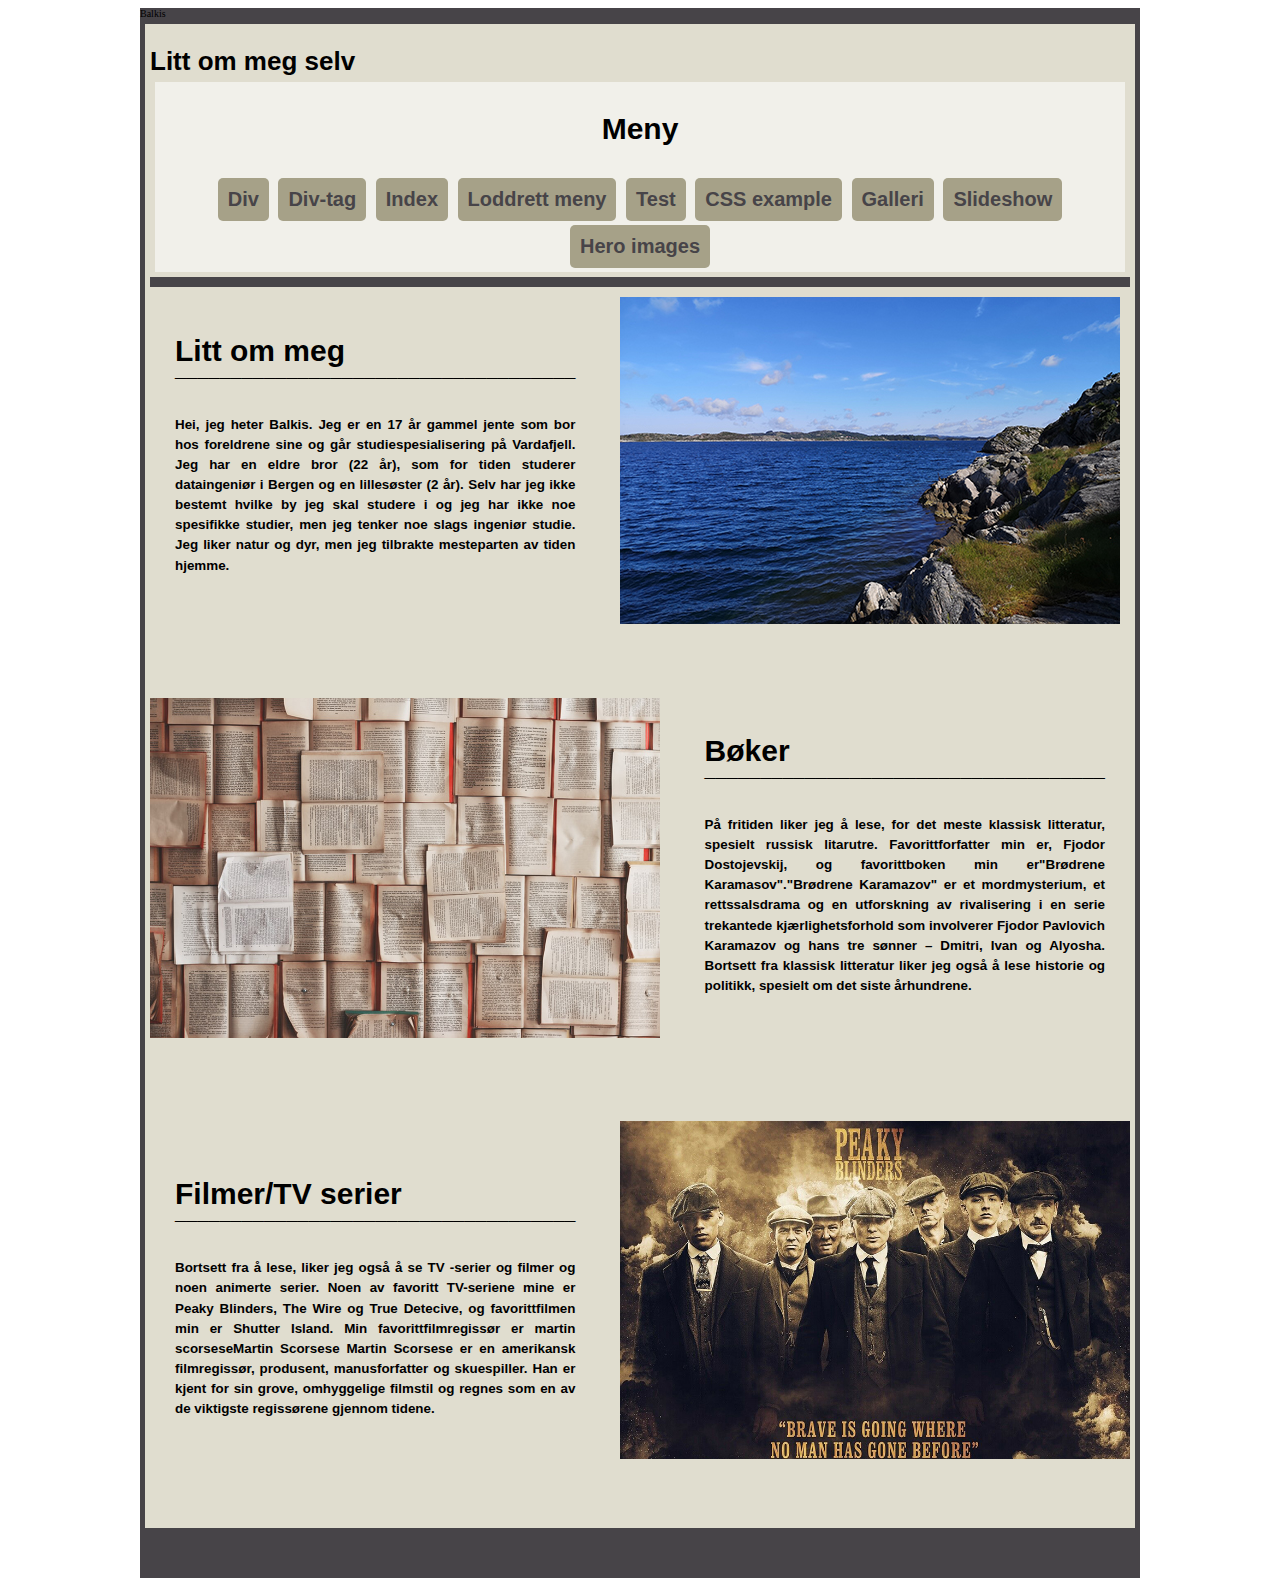
==== index.html @ 08ec0d1c "Add files via upload" ====
<!DOCTYPE html>
<html lang="nor">
<head>
    <meta charset="UTF-8">
    <link rel="stylesheet" href="/css/stylesheetintro.css">
    <title>Tore is on vacation</title>
    <meta name="viewport" content="width=device-width, initial-scale=1.0">
</head>
<body>
<div class="container">
    <div class="topptekst"> <h1>Litt om meg selv</</div>
    <div class="meny"><h2>Meny</h2>
        <ul>
            <li><a href="/IT projects/Div_Eksempel/index.html">Div</a></li>
           <li><a href="/IT projects/Div_Eksempel/index.html">Div-tag</a></li>
           <li><a href="/IT projects/Flex nettsted/HTML/Index.html">Index</a></li>
           <li><a href="/IT projects/Flex nettsted/HTML/loddrettmeny.html">Loddrett meny</a></li>
           <li><a href="/IT projects/Flex nettsted/HTML/Test.html">Test</a></li>
           <li><a href="/IT projects/HTML_Example/CSS_class_31August.html">CSS example</a></li>
           <li><a href="/IT projects/Image-Gallery/HTML/Image_gallery.html">Galleri</a></li>
           <li><a href="/IT projects/Image-Gallery/HTML/Slideshow.html">Slideshow</a></li>
           <li><a href="/IT projects/Test-nettsider/HTML/Hero_images.html">Hero images</a></li>
            
        </ul>
    </div>
    <div class="box"><br></div>
    <div class="content">

        <div class="content1">
            <h2>Litt om meg</h2>
            <div class="line">____________________________________</div>
            <h6>Hei, jeg heter Balkis. Jeg er en 17 år gammel jente som bor hos foreldrene sine og  går studiespesialisering på Vardafjell. Jeg har en eldre bror (22 år), som for tiden studerer dataingeniør i Bergen og en lillesøster (2 år). Selv har jeg ikke bestemt hvilke by jeg skal studere i og jeg har ikke noe spesifikke studier, men jeg tenker noe slags ingeniør studie. Jeg liker natur og dyr, men jeg tilbrakte mesteparten av tiden hjemme.  
            </h6> 

            <div class="linje1"><br></div>
        </div>

         <div class="content2">
        <img src="media/efses.jpg" alt ="Ute"></a>
         </div>


        <div class="content3">
            <h2>Bøker</h2>
            <div class="line">____________________________________</div>
            <h6>
                På fritiden liker jeg å lese, for det meste klassisk litteratur, spesielt russisk litarutre. Favorittforfatter min er, Fjodor Dostojevskij, og favorittboken min er"Brødrene Karamasov"."Brødrene Karamazov" er et mordmysterium, et rettssalsdrama og en utforskning av rivalisering i en serie trekantede kjærlighetsforhold som involverer Fjodor Pavlovich Karamazov og hans tre sønner – Dmitri, Ivan og Alyosha. Bortsett fra klassisk litteratur liker jeg også å lese historie og politikk, spesielt om det siste århundrene.
            </h6> 
            <div class="linje1"><br></div>
        </div>

        <div class="content4">
            <img src="media/reading1000.jpg" alt ="Bøker" style="width:100%"></a> </div>

            
        <div class="content5">
            <h2>Filmer/TV serier</h2>
            <div class="line">____________________________________</div>
            <h6>
                Bortsett fra å lese, liker jeg også å se TV -serier og filmer og noen animerte serier. Noen av favoritt TV-seriene mine er Peaky Blinders, The Wire og True Detecive, og favorittfilmen min er Shutter Island. Min favorittfilmregissør er martin scorseseMartin Scorsese
                Martin Scorsese er en amerikansk filmregissør, produsent, manusforfatter og skuespiller. Han er kjent for sin grove, omhyggelige filmstil og regnes som en av de viktigste regissørene gjennom tidene.
            </h6> 
            <div class="linje1"><br></div>
        </div>

        <div class="content6">
            <img src="media/pk.jpg" alt ="Bøker" style="width:100%"></a> </div>
        </div>
        
</div>
<div class="bunntekst">Balkis</div>



</body>
</html>
---- css/stylesheetintro.css ----
.container {
    width: 1000px;
    background-color: #474448;
    margin: auto;
    display: flex;
    flex-direction: column;
    flex-wrap: wrap;
    font-size: 10px;
}

.topptekst {
    flex-basis: 100%;
    height: 550px;
    background-color: #e0ddcf;
    padding: 5px;
    margin: 5px;
    order: 1;
    margin-bottom: 50px;
    font-size: small;
}
.linje {
    background-color:#474448;
    margin-top: 50px;
}
.meny {
    flex-basis: 170px;
    height: 180px;
    background-color: #f1f0ea;
    padding: 5px;
    margin: 5px;
    order: 2;
    text-align: center;
    margin-bottom: 5px;
    font-size: 20px;
}
.box {
    background-color: #474448;
    height: 10px;
    margin-bottom: 10px;
    margin-top: 1px;
}

ul {
    list-style-type: none;
    margin: 5px;
    padding: 5px;
}
ul li {
    display:inline-flex;
}

ul a {
    padding: 10px;
    border-radius: 5px;
    margin: 2px;
    color: #474448;
    font-weight: bold;
    text-decoration: none;
    background-color: #53491c79;
}

ul a:hover {
    background-color: #53491c9a;
}

.content {
    flex-basis: 100%;
    display: flex;
    justify-content: space-between;
    text-align: justify;
    order: 3;
    margin: auto;
    margin-bottom: 5px;
    flex-direction: wrap;
    flex-wrap: wrap;
    line-height: 1.5;
}
.content1 {
    flex-basis: 40%;
    margin-right: 5px;
    order: 1;
    padding: 25px;
    padding-bottom: 100px;
    font-size: 20px;
    margin-top: -2%;
    
}

.content2 {
    flex-basis: 52%;
    margin: 0;
    order: 2;

}

.content3 {
    flex-basis: 40%;
    margin: 0;
    order: 4;
    font-size: 20px;
    padding: 25px;
    margin-top: -6%;
}

.content4 {
    flex-basis: 52%;
    margin: 2;
    order: 3;
    margin-top: -4%;
}

.content5 {
    flex-basis: 40%;
    margin: 2;
    order: 5;
    font-size: 20px;
    padding: 25px;
    margin-top: 4%;
}
.content6 {
    flex-basis: 52%;
    margin: 2;
    order: 6;
    margin-top: 4%;
}

h1 {
    font-family: Arial, Helvetica, sans-serif;
}


.line {
    margin-top: -11%;
}

.bunnteskst {
    background-color: #474448;
    width: 20px;
}
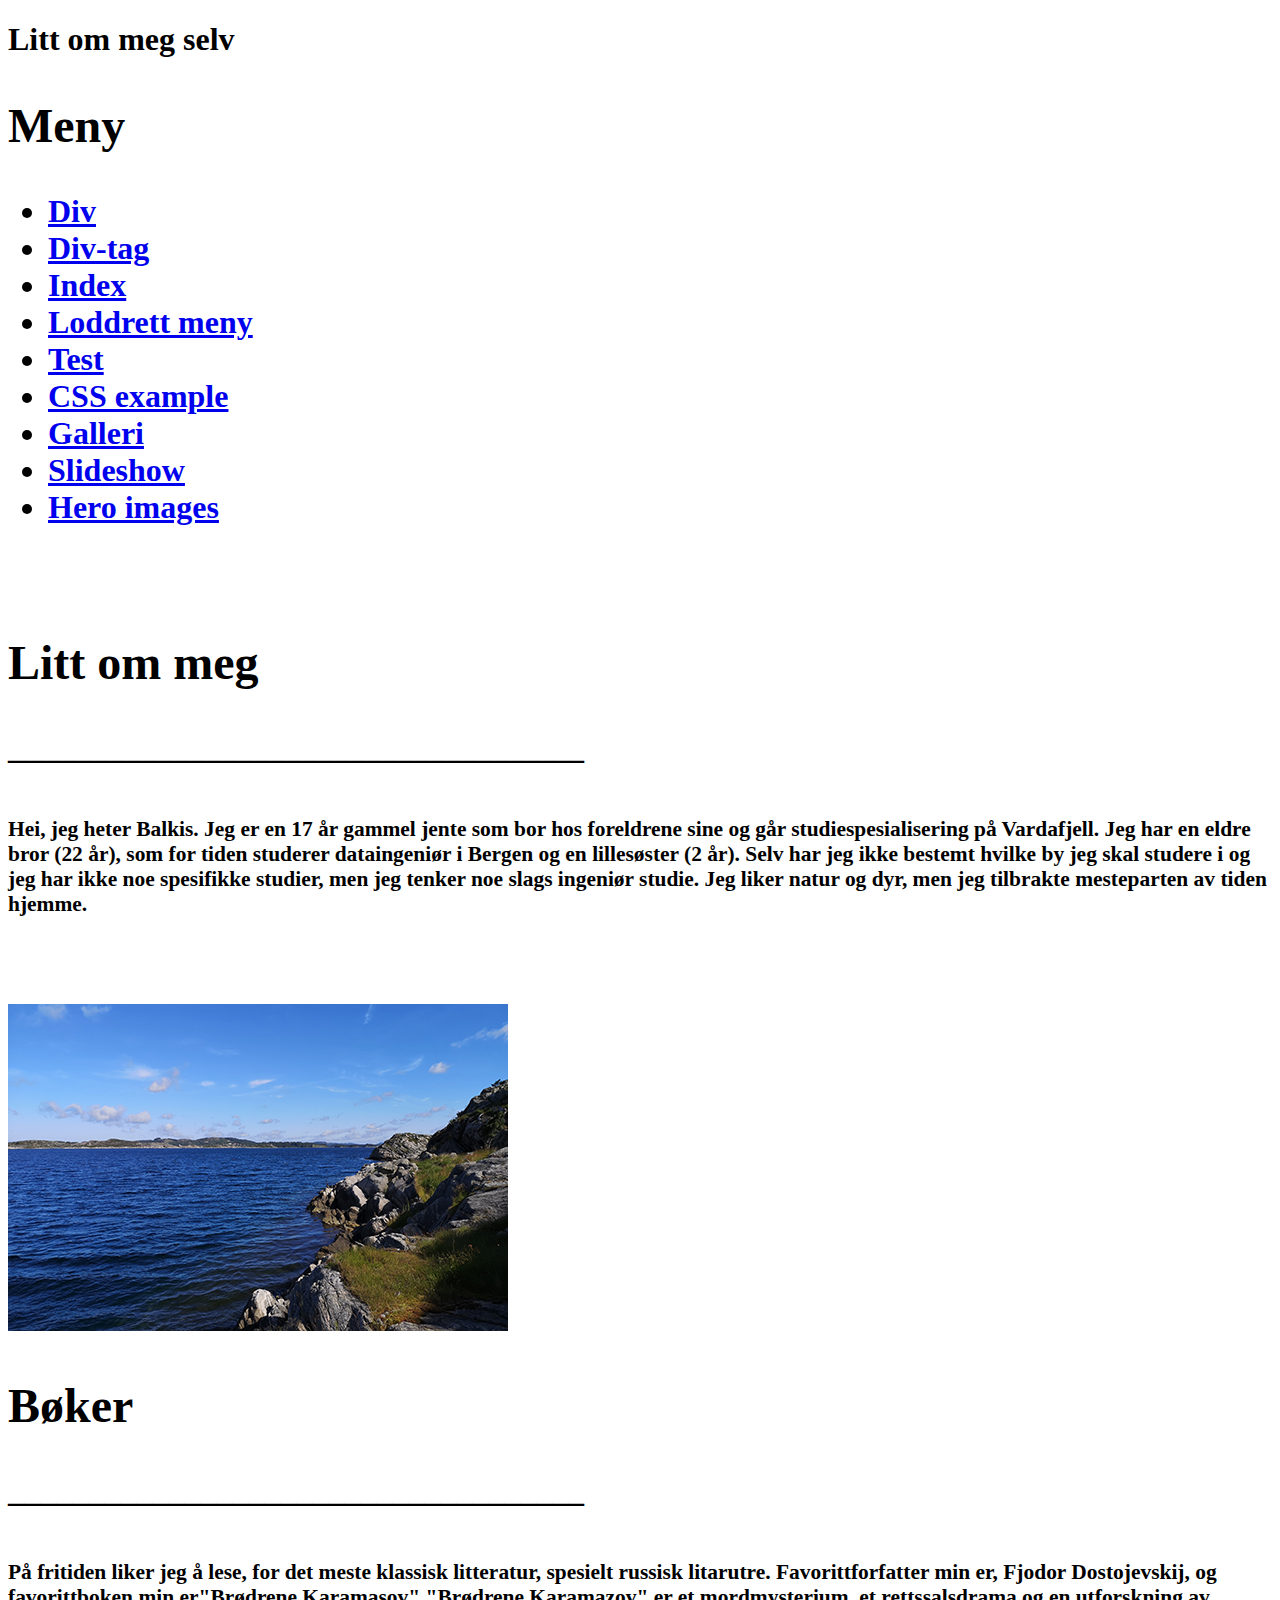
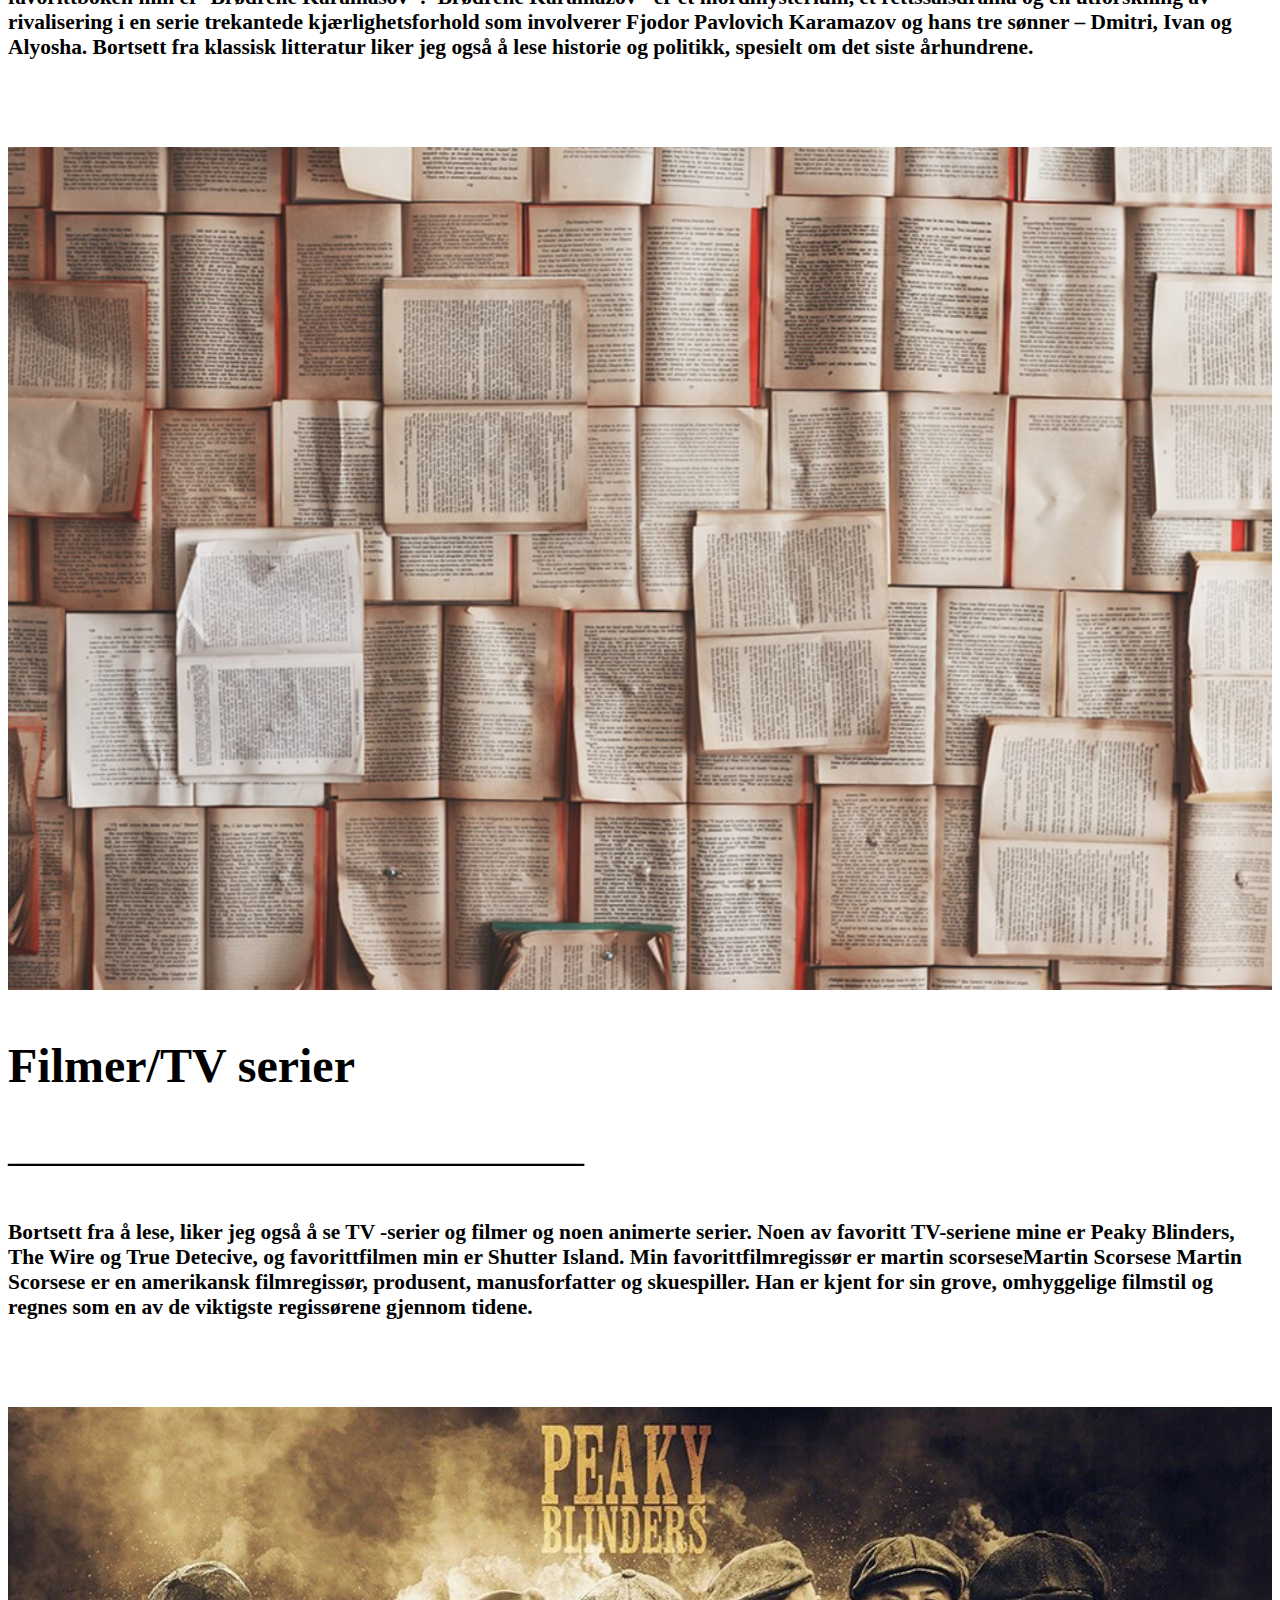
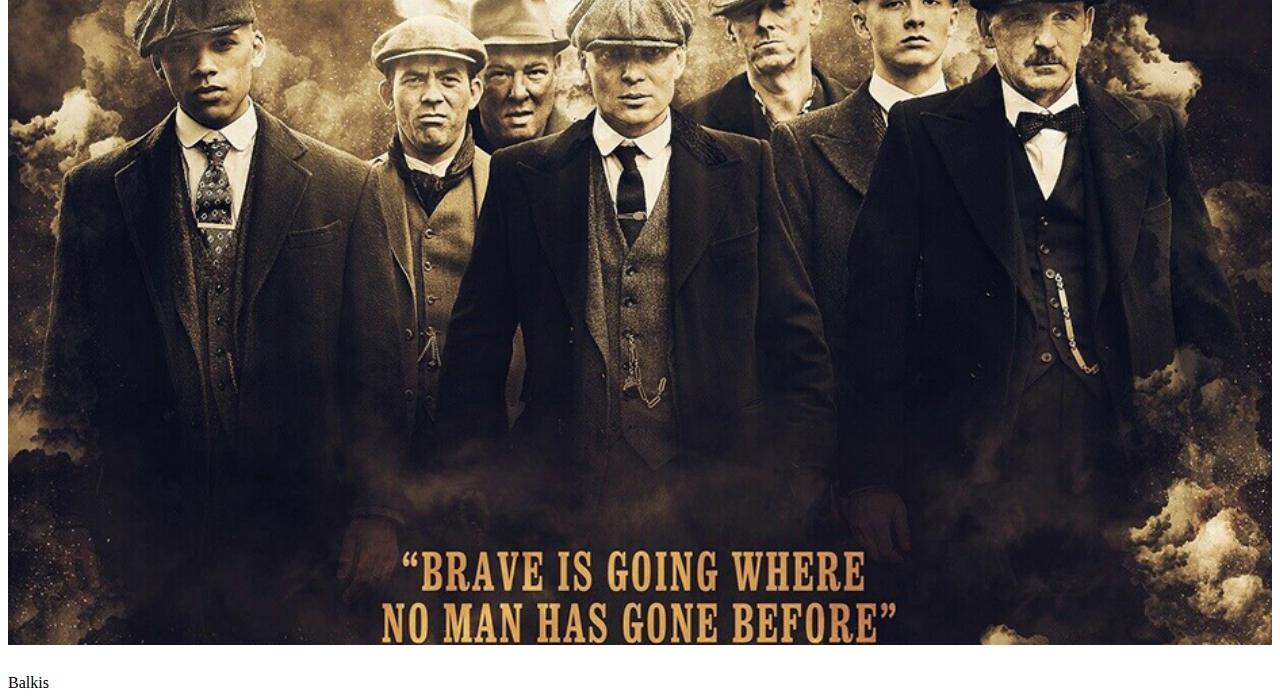
==== commit 8bd5230c: "Add files via upload" ====
--- a/index.html
+++ b/index.html
@@ -2,7 +2,7 @@
 <html lang="nor">
 <head>
     <meta charset="UTF-8">
-    <link rel="stylesheet" href="/css/stylesheetintro.css">
+    <link rel="stylesheet" href="../IT projects/css/stylesheetintro.css">
     <title>Tore is on vacation</title>
     <meta name="viewport" content="width=device-width, initial-scale=1.0">
 </head>
@@ -11,15 +11,15 @@
     <div class="topptekst"> <h1>Litt om meg selv</</div>
     <div class="meny"><h2>Meny</h2>
         <ul>
-            <li><a href="/IT projects/Div_Eksempel/index.html">Div</a></li>
-           <li><a href="/IT projects/Div_Eksempel/index.html">Div-tag</a></li>
-           <li><a href="/IT projects/Flex nettsted/HTML/Index.html">Index</a></li>
-           <li><a href="/IT projects/Flex nettsted/HTML/loddrettmeny.html">Loddrett meny</a></li>
-           <li><a href="/IT projects/Flex nettsted/HTML/Test.html">Test</a></li>
-           <li><a href="/IT projects/HTML_Example/CSS_class_31August.html">CSS example</a></li>
-           <li><a href="/IT projects/Image-Gallery/HTML/Image_gallery.html">Galleri</a></li>
-           <li><a href="/IT projects/Image-Gallery/HTML/Slideshow.html">Slideshow</a></li>
-           <li><a href="/IT projects/Test-nettsider/HTML/Hero_images.html">Hero images</a></li>
+            <li><a href="../IT projects/Div_Eksempel/index.html">Div</a></li>
+           <li><a href="../IT projects/Div_Eksempel/index.html">Div-tag</a></li>
+           <li><a href="../IT projects/Flex nettsted/HTML/Index.html">Index</a></li>
+           <li><a href="../IT projects/Flex nettsted/HTML/loddrettmeny.html">Loddrett meny</a></li>
+           <li><a href="../IT projects/Flex nettsted/HTML/Test.html">Test</a></li>
+           <li><a href="../IT projects/HTML_Example/CSS_class_31August.html">CSS example</a></li>
+           <li><a href="../IT projects/Image-Gallery/HTML/Image_gallery.html">Galleri</a></li>
+           <li><a href="../IT projects/Image-Gallery/HTML/Slideshow.html">Slideshow</a></li>
+           <li><a href="../IT projects/Test-nettsider/HTML/Hero_images.html">Hero images</a></li>
             
         </ul>
     </div>
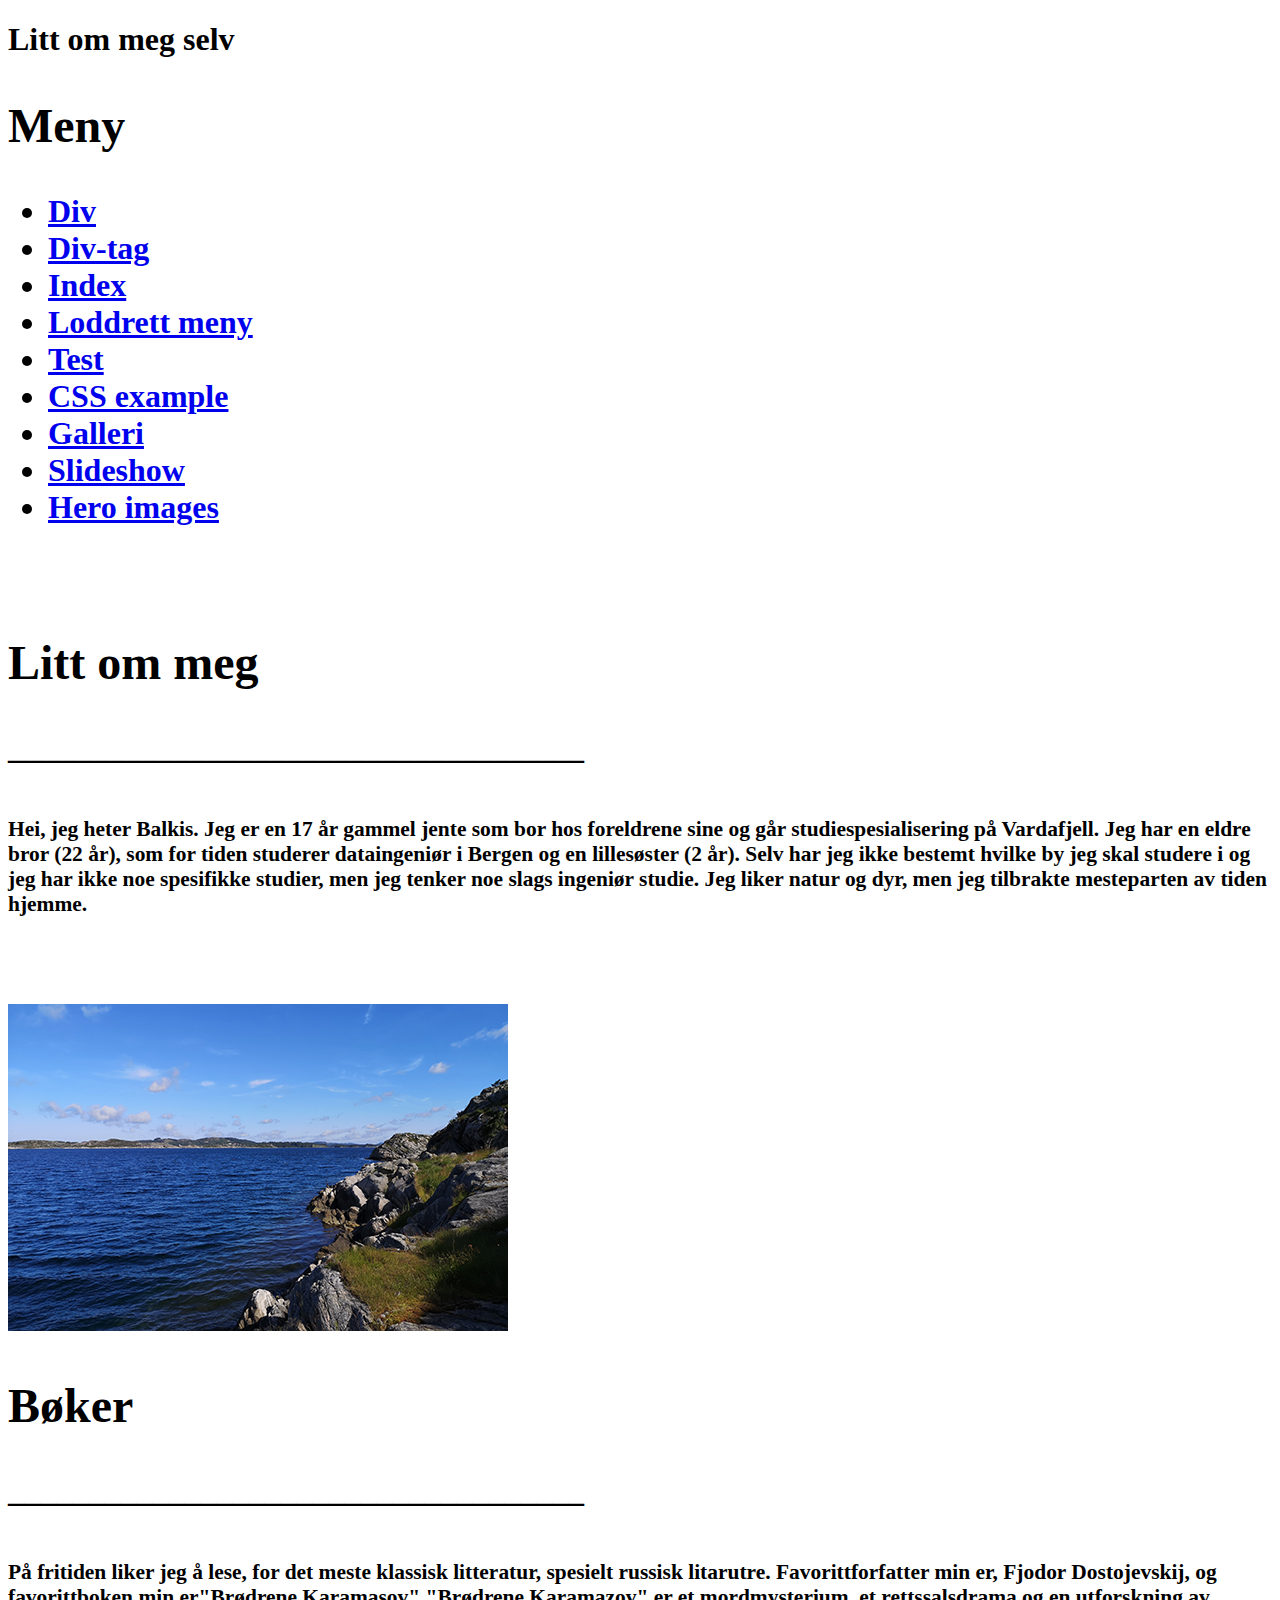
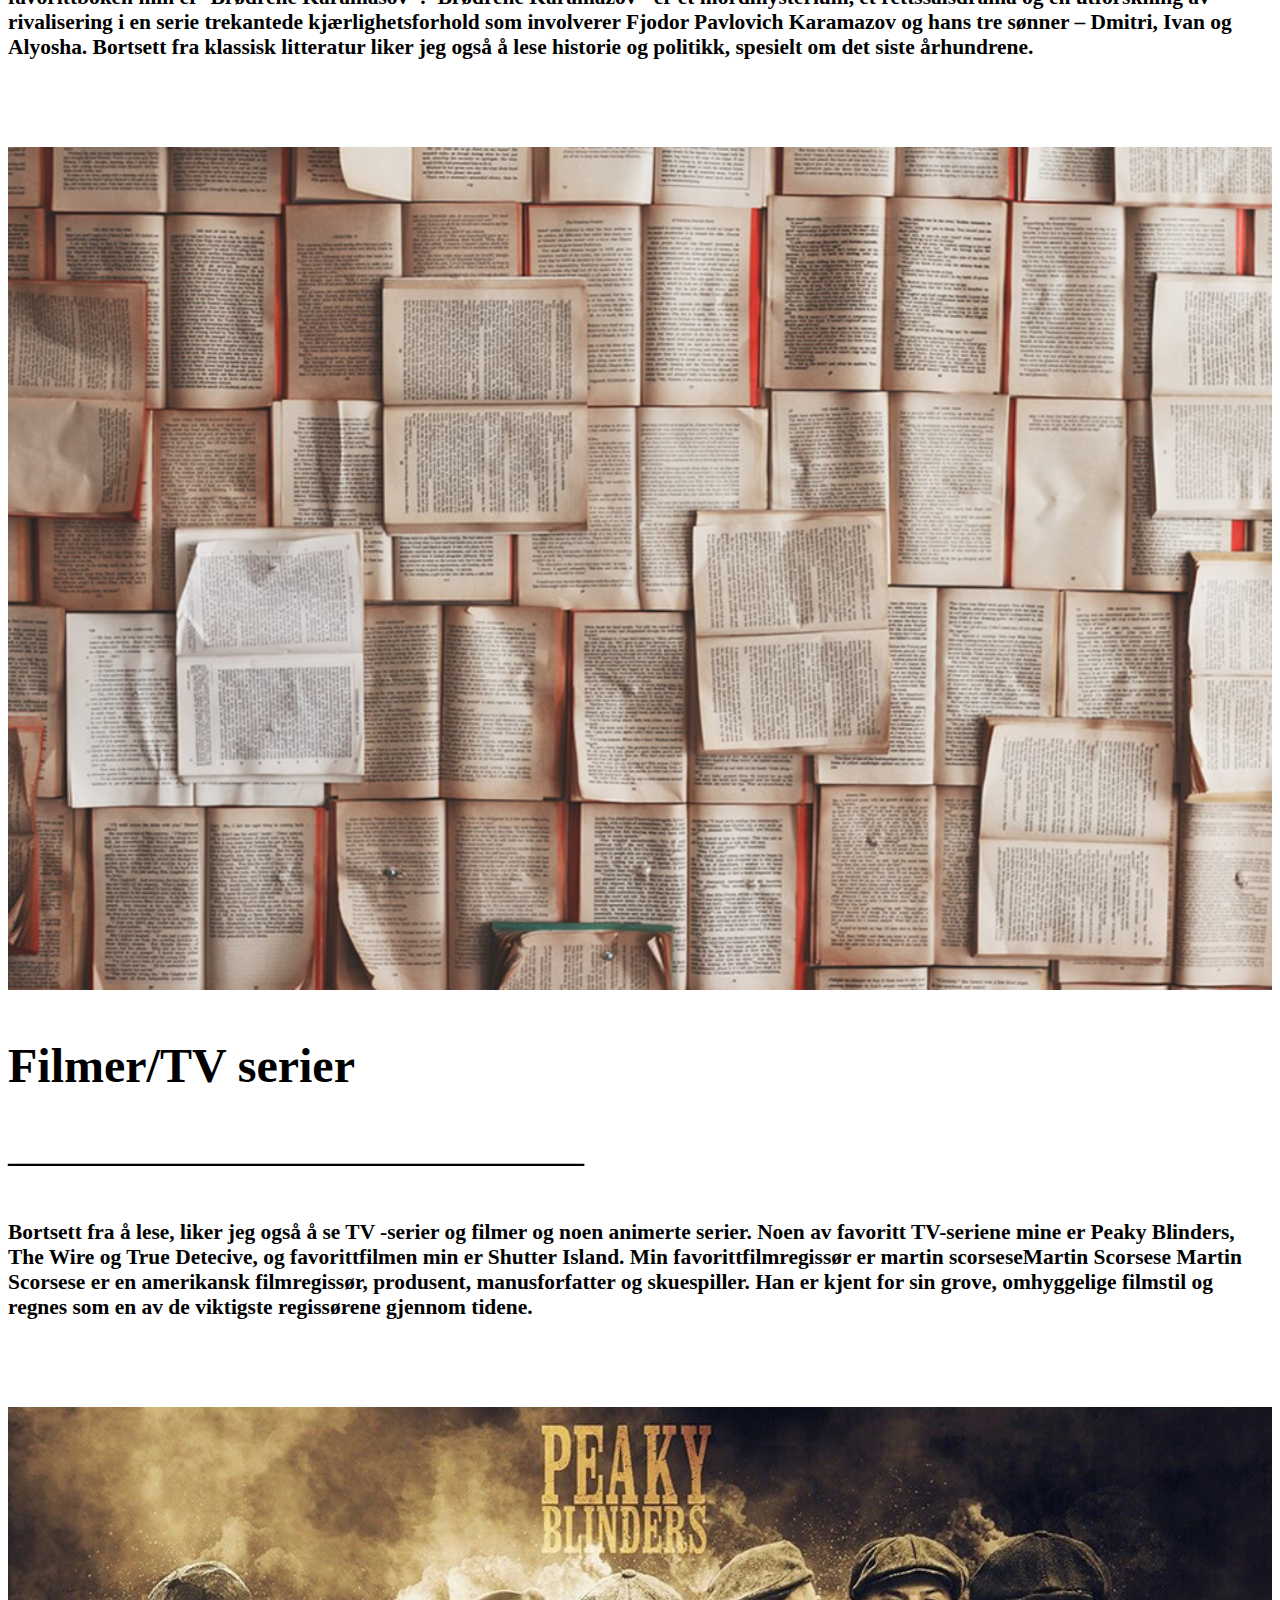
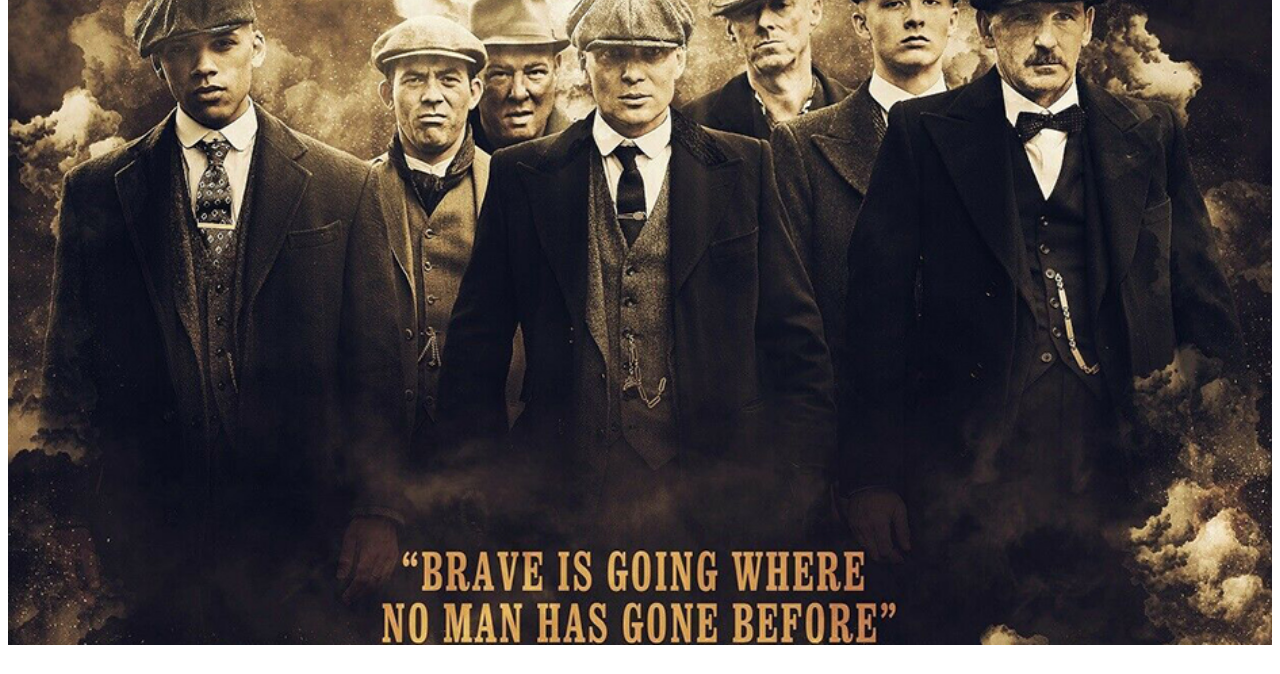
==== commit 25bc3559: "Update index.html" ====
--- a/index.html
+++ b/index.html
@@ -68,9 +68,9 @@
         </div>
         
 </div>
-<div class="bunntekst">Balkis</div>
+
 
 
 
 </body>
-</html>+</html>
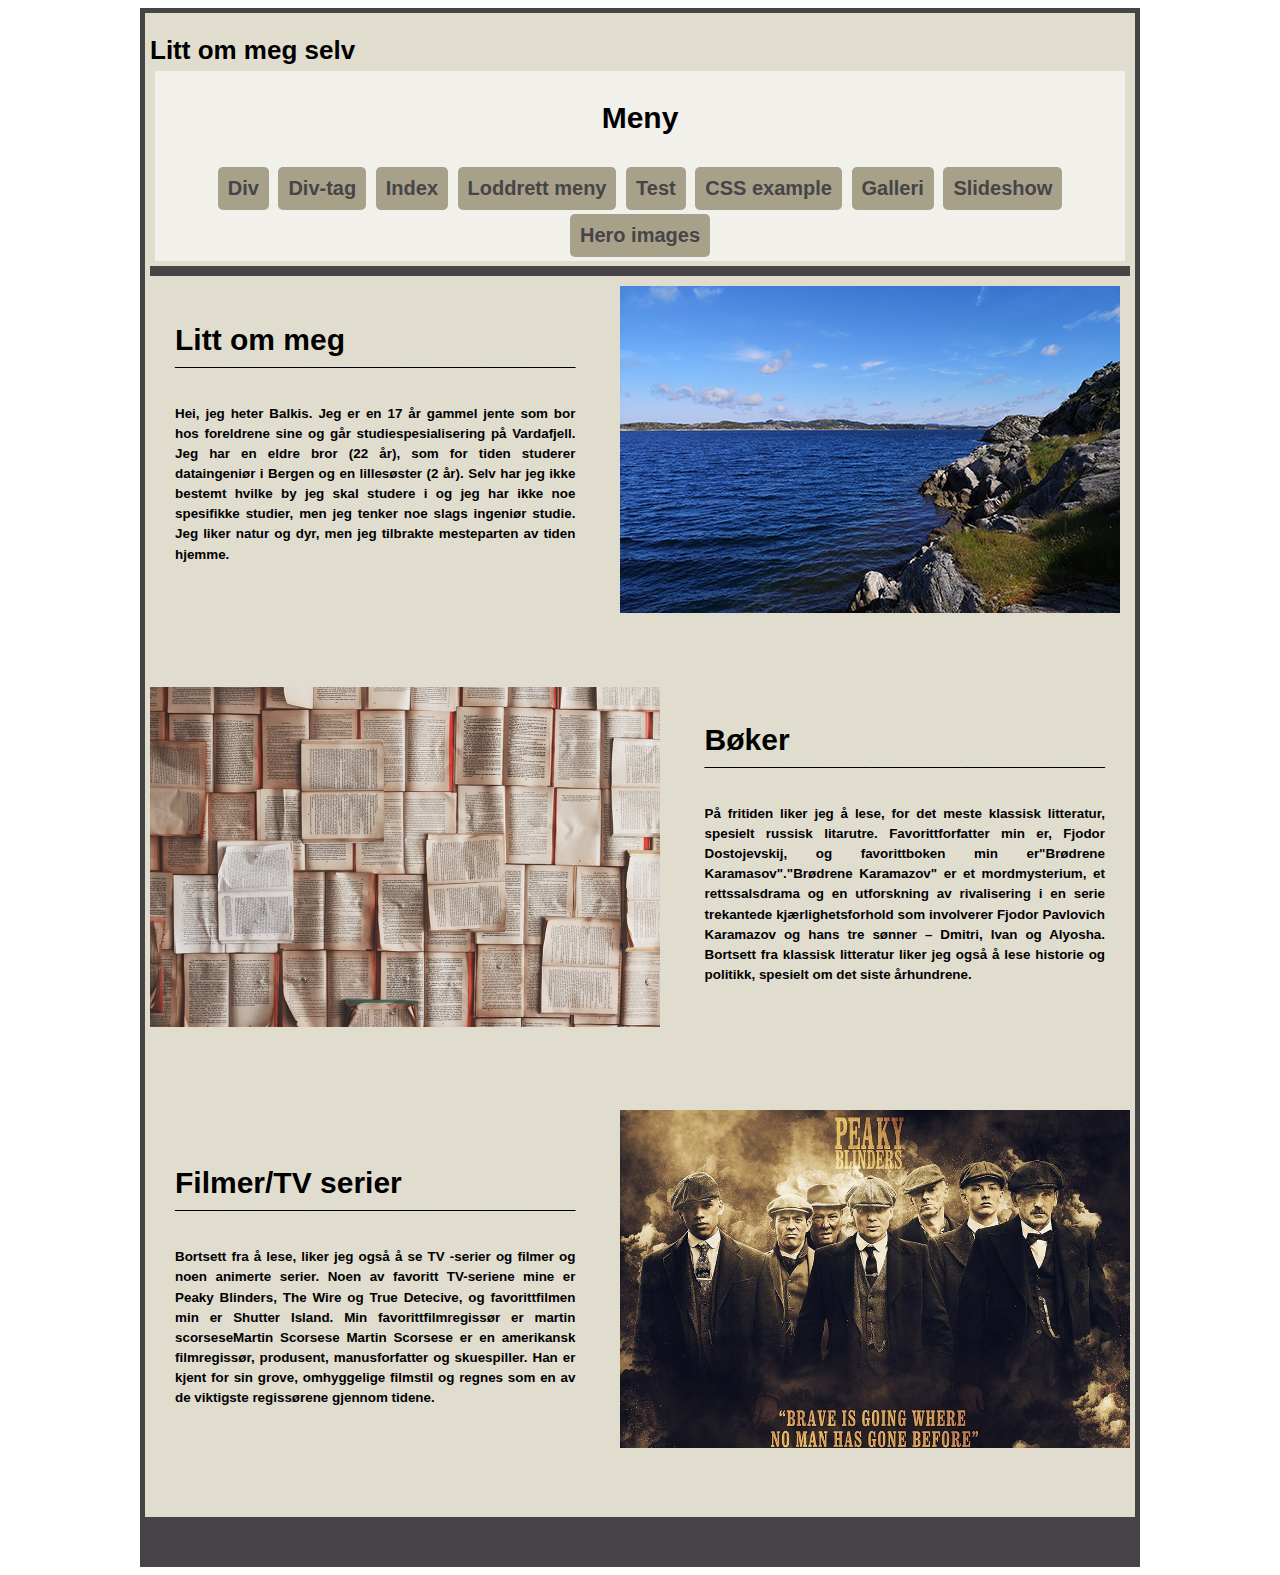
==== commit 10a5f66d: "Update index.html" ====
--- a/index.html
+++ b/index.html
@@ -2,7 +2,7 @@
 <html lang="nor">
 <head>
     <meta charset="UTF-8">
-    <link rel="stylesheet" href="../IT projects/css/stylesheetintro.css">
+    <link rel="stylesheet" href="/css/stylesheetintro.css">
     <title>Tore is on vacation</title>
     <meta name="viewport" content="width=device-width, initial-scale=1.0">
 </head>
--- a/css/stylesheetintro.css
+++ b/css/stylesheetintro.css
@@ -0,0 +1,139 @@
+.container {
+    width: 1000px;
+    background-color: #474448;
+    margin: auto;
+    display: flex;
+    flex-direction: column;
+    flex-wrap: wrap;
+    font-size: 10px;
+}
+
+.topptekst {
+    flex-basis: 100%;
+    height: 550px;
+    background-color: #e0ddcf;
+    padding: 5px;
+    margin: 5px;
+    order: 1;
+    margin-bottom: 50px;
+    font-size: small;
+}
+.linje {
+    background-color:#474448;
+    margin-top: 50px;
+}
+.meny {
+    flex-basis: 170px;
+    height: 180px;
+    background-color: #f1f0ea;
+    padding: 5px;
+    margin: 5px;
+    order: 2;
+    text-align: center;
+    margin-bottom: 5px;
+    font-size: 20px;
+}
+.box {
+    background-color: #474448;
+    height: 10px;
+    margin-bottom: 10px;
+    margin-top: 1px;
+}
+
+ul {
+    list-style-type: none;
+    margin: 5px;
+    padding: 5px;
+}
+ul li {
+    display:inline-flex;
+}
+
+ul a {
+    padding: 10px;
+    border-radius: 5px;
+    margin: 2px;
+    color: #474448;
+    font-weight: bold;
+    text-decoration: none;
+    background-color: #53491c79;
+}
+
+ul a:hover {
+    background-color: #53491c9a;
+}
+
+.content {
+    flex-basis: 100%;
+    display: flex;
+    justify-content: space-between;
+    text-align: justify;
+    order: 3;
+    margin: auto;
+    margin-bottom: 5px;
+    flex-direction: wrap;
+    flex-wrap: wrap;
+    line-height: 1.5;
+}
+.content1 {
+    flex-basis: 40%;
+    margin-right: 5px;
+    order: 1;
+    padding: 25px;
+    padding-bottom: 100px;
+    font-size: 20px;
+    margin-top: -2%;
+    
+}
+
+.content2 {
+    flex-basis: 52%;
+    margin: 0;
+    order: 2;
+
+}
+
+.content3 {
+    flex-basis: 40%;
+    margin: 0;
+    order: 4;
+    font-size: 20px;
+    padding: 25px;
+    margin-top: -6%;
+}
+
+.content4 {
+    flex-basis: 52%;
+    margin: 2;
+    order: 3;
+    margin-top: -4%;
+}
+
+.content5 {
+    flex-basis: 40%;
+    margin: 2;
+    order: 5;
+    font-size: 20px;
+    padding: 25px;
+    margin-top: 4%;
+}
+.content6 {
+    flex-basis: 52%;
+    margin: 2;
+    order: 6;
+    margin-top: 4%;
+}
+
+h1 {
+    font-family: Arial, Helvetica, sans-serif;
+}
+
+
+.line {
+    margin-top: -11%;
+}
+
+.bunnteskst {
+    background-color: #474448;
+    width: 20px;
+}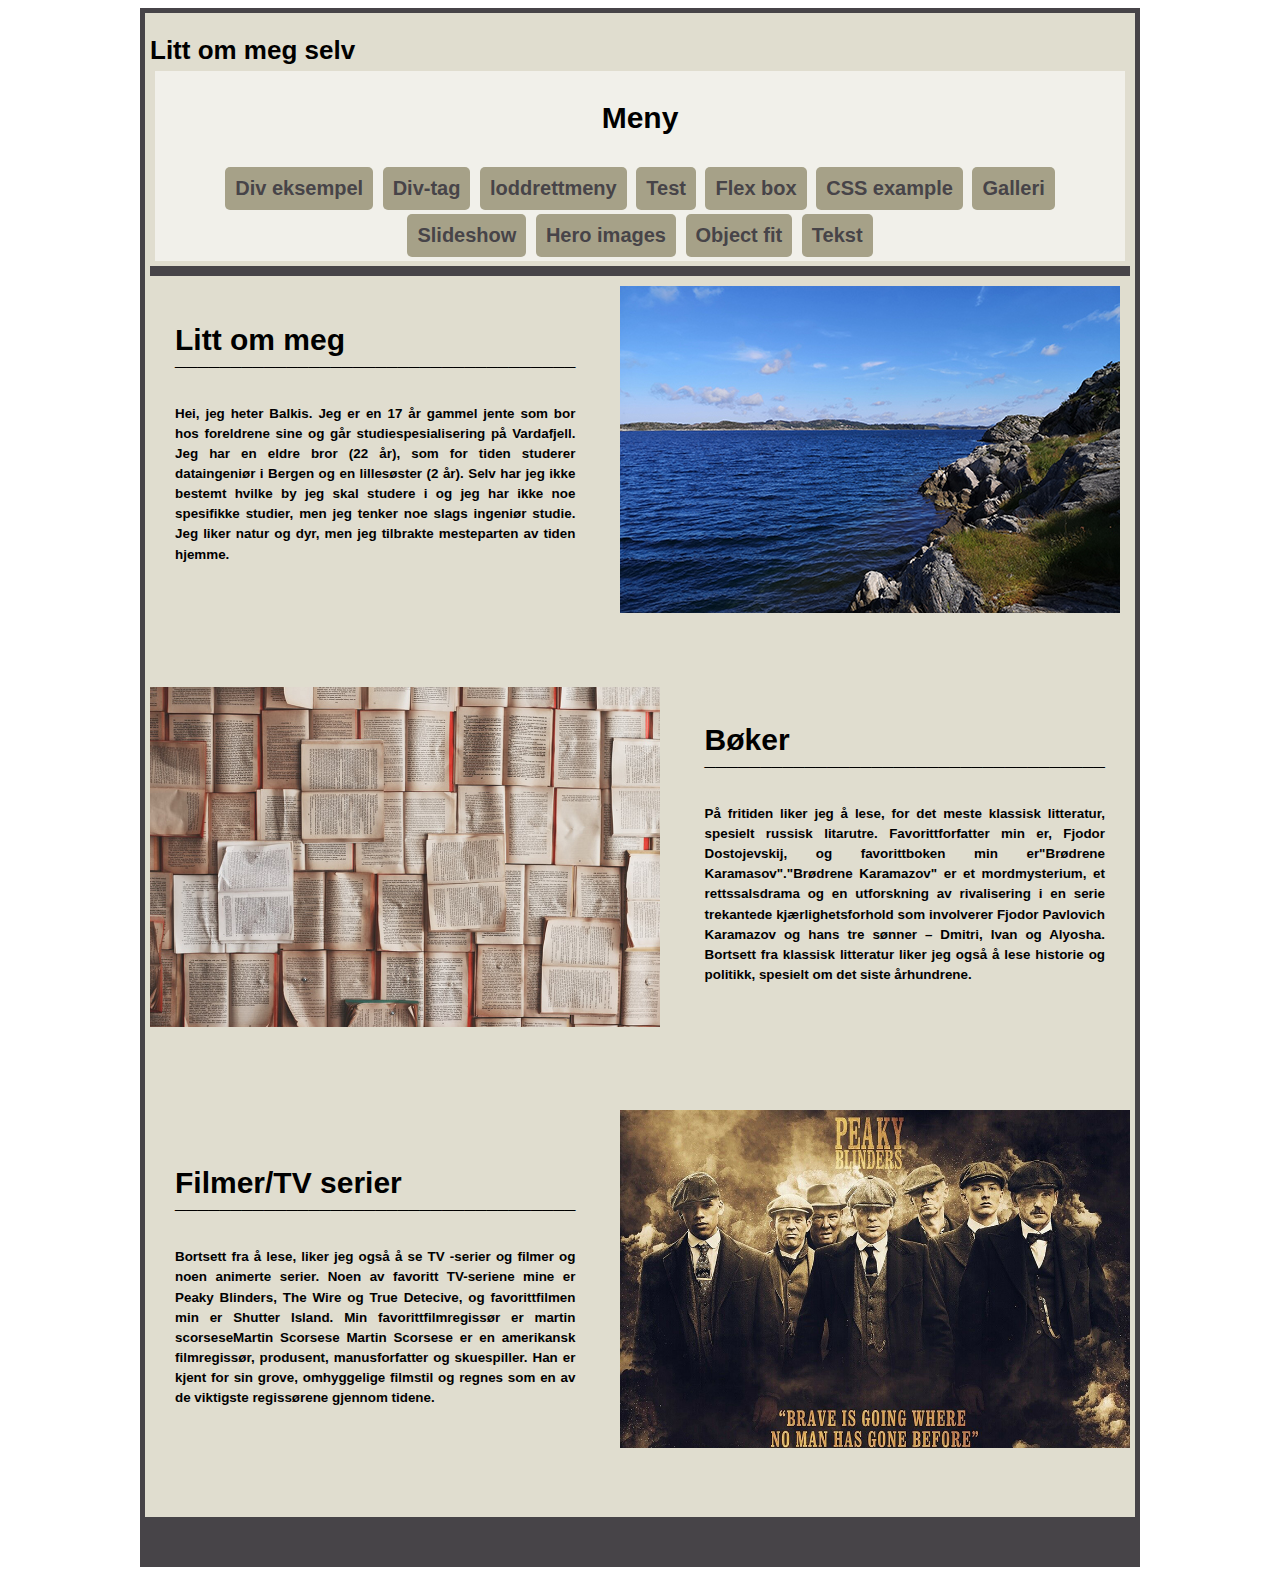
==== commit 9ebd1f1e: "Update index.html" ====
--- a/index.html
+++ b/index.html
@@ -11,16 +11,17 @@
     <div class="topptekst"> <h1>Litt om meg selv</</div>
     <div class="meny"><h2>Meny</h2>
         <ul>
-            <li><a href="../IT projects/Div_Eksempel/index.html">Div</a></li>
-           <li><a href="../IT projects/Div_Eksempel/index.html">Div-tag</a></li>
-           <li><a href="../IT projects/Flex nettsted/HTML/Index.html">Index</a></li>
-           <li><a href="../IT projects/Flex nettsted/HTML/loddrettmeny.html">Loddrett meny</a></li>
-           <li><a href="../IT projects/Flex nettsted/HTML/Test.html">Test</a></li>
-           <li><a href="../IT projects/HTML_Example/CSS_class_31August.html">CSS example</a></li>
-           <li><a href="../IT projects/Image-Gallery/HTML/Image_gallery.html">Galleri</a></li>
-           <li><a href="../IT projects/Image-Gallery/HTML/Slideshow.html">Slideshow</a></li>
-           <li><a href="../IT projects/Test-nettsider/HTML/Hero_images.html">Hero images</a></li>
-            
+           <li><a href="/Div_Eksempel/index.html">Div eksempel</a></li>
+           <li><a href="/Flex nettsted/HTML/Index.html">Div-tag</a></li>
+           <li><a href="/Flex nettsted/HTML/loddrettmeny.html">loddrettmeny</a></li>
+           <li><a href="/Flex nettsted/HTML/Test.html">Test</a></li>
+           <li><a href="/Flex_box_test/HTML/flex_box.html">Flex box</a></li>
+           <li><a href="/HTML_Example/CSS_class_31August.html">CSS example</a></li>
+           <li><a href="/Image-Gallery/HTML/Image_gallery.html">Galleri</a></li>
+           <li><a href="/Image-Gallery/HTML/Slideshow.html">Slideshow</a></li>
+           <li><a href="/Test-nettsider/HTML/Hero_images.html">Hero images</a></li>
+           <li><a href="/Test-nettsider/HTML/object_fit.html">Object fit</a></li>
+           <li><a href="/Test-nettsider/HTML/tekstovertest.html">Tekst</a></li>
         </ul>
     </div>
     <div class="box"><br></div>
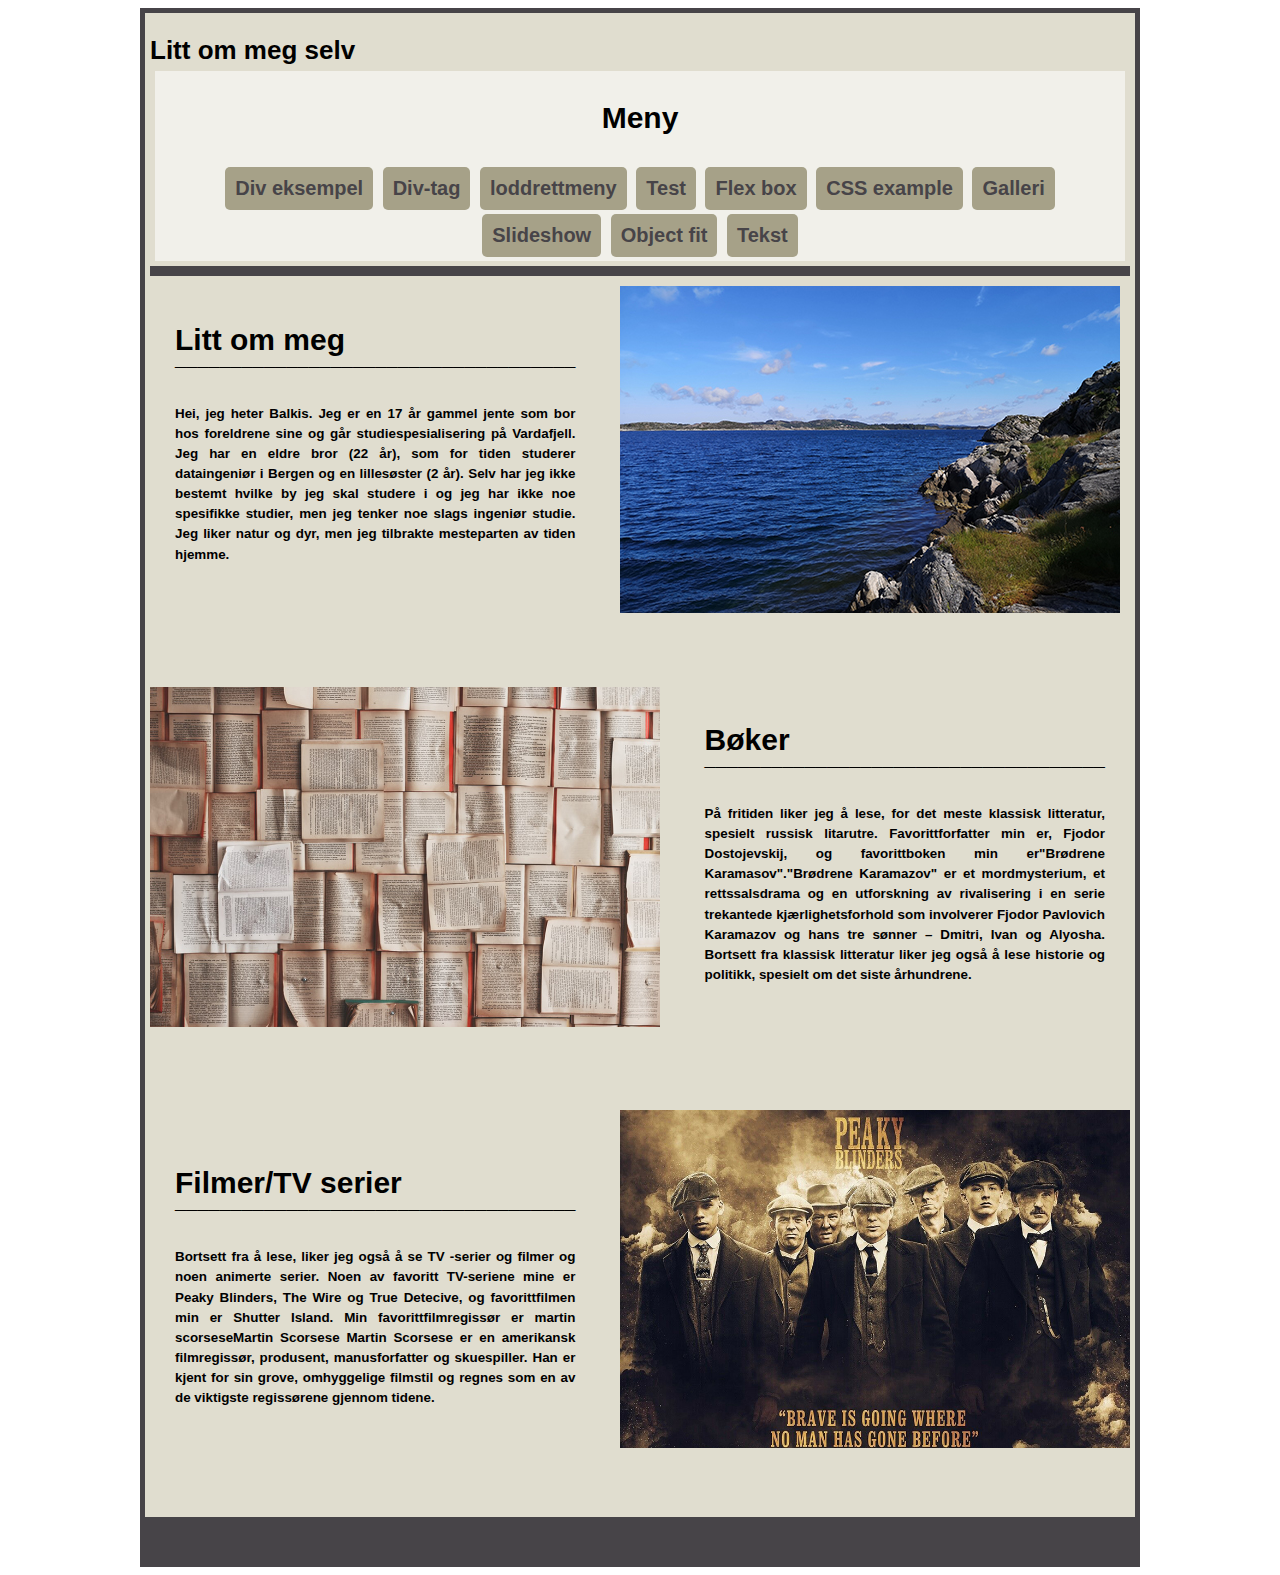
==== commit ea55aae1: "Update index.html" ====
--- a/index.html
+++ b/index.html
@@ -11,17 +11,16 @@
     <div class="topptekst"> <h1>Litt om meg selv</</div>
     <div class="meny"><h2>Meny</h2>
         <ul>
-           <li><a href="/Div_Eksempel/index.html">Div eksempel</a></li>
-           <li><a href="/Flex nettsted/HTML/Index.html">Div-tag</a></li>
-           <li><a href="/Flex nettsted/HTML/loddrettmeny.html">loddrettmeny</a></li>
-           <li><a href="/Flex nettsted/HTML/Test.html">Test</a></li>
-           <li><a href="/Flex_box_test/HTML/flex_box.html">Flex box</a></li>
-           <li><a href="/HTML_Example/CSS_class_31August.html">CSS example</a></li>
-           <li><a href="/Image-Gallery/HTML/Image_gallery.html">Galleri</a></li>
-           <li><a href="/Image-Gallery/HTML/Slideshow.html">Slideshow</a></li>
-           <li><a href="/Test-nettsider/HTML/Hero_images.html">Hero images</a></li>
-           <li><a href="/Test-nettsider/HTML/object_fit.html">Object fit</a></li>
-           <li><a href="/Test-nettsider/HTML/tekstovertest.html">Tekst</a></li>
+           <li><a href="Div_Eksempel/index.html">Div eksempel</a></li>
+           <li><a href="Flex nettsted/HTML/Index.html">Div-tag</a></li>
+           <li><a href="Flex nettsted/HTML/loddrettmeny.html">loddrettmeny</a></li>
+           <li><a href="Flex nettsted/HTML/Test.html">Test</a></li>
+           <li><a href="Flex_box_test/HTML/flex_box.html">Flex box</a></li>
+           <li><a href="HTML_Example/CSS_class_31August.html">CSS example</a></li>
+           <li><a href="Image-Gallery/HTML/Image_gallery.html">Galleri</a></li>
+           <li><a href="Image-Gallery/HTML/Slideshow.html">Slideshow</a></li>
+           <li><a href="Test-nettsider/HTML/object_fit.html">Object fit</a></li>
+           <li><a href="Test-nettsider/HTML/tekstovertest.html">Tekst</a></li>
         </ul>
     </div>
     <div class="box"><br></div>
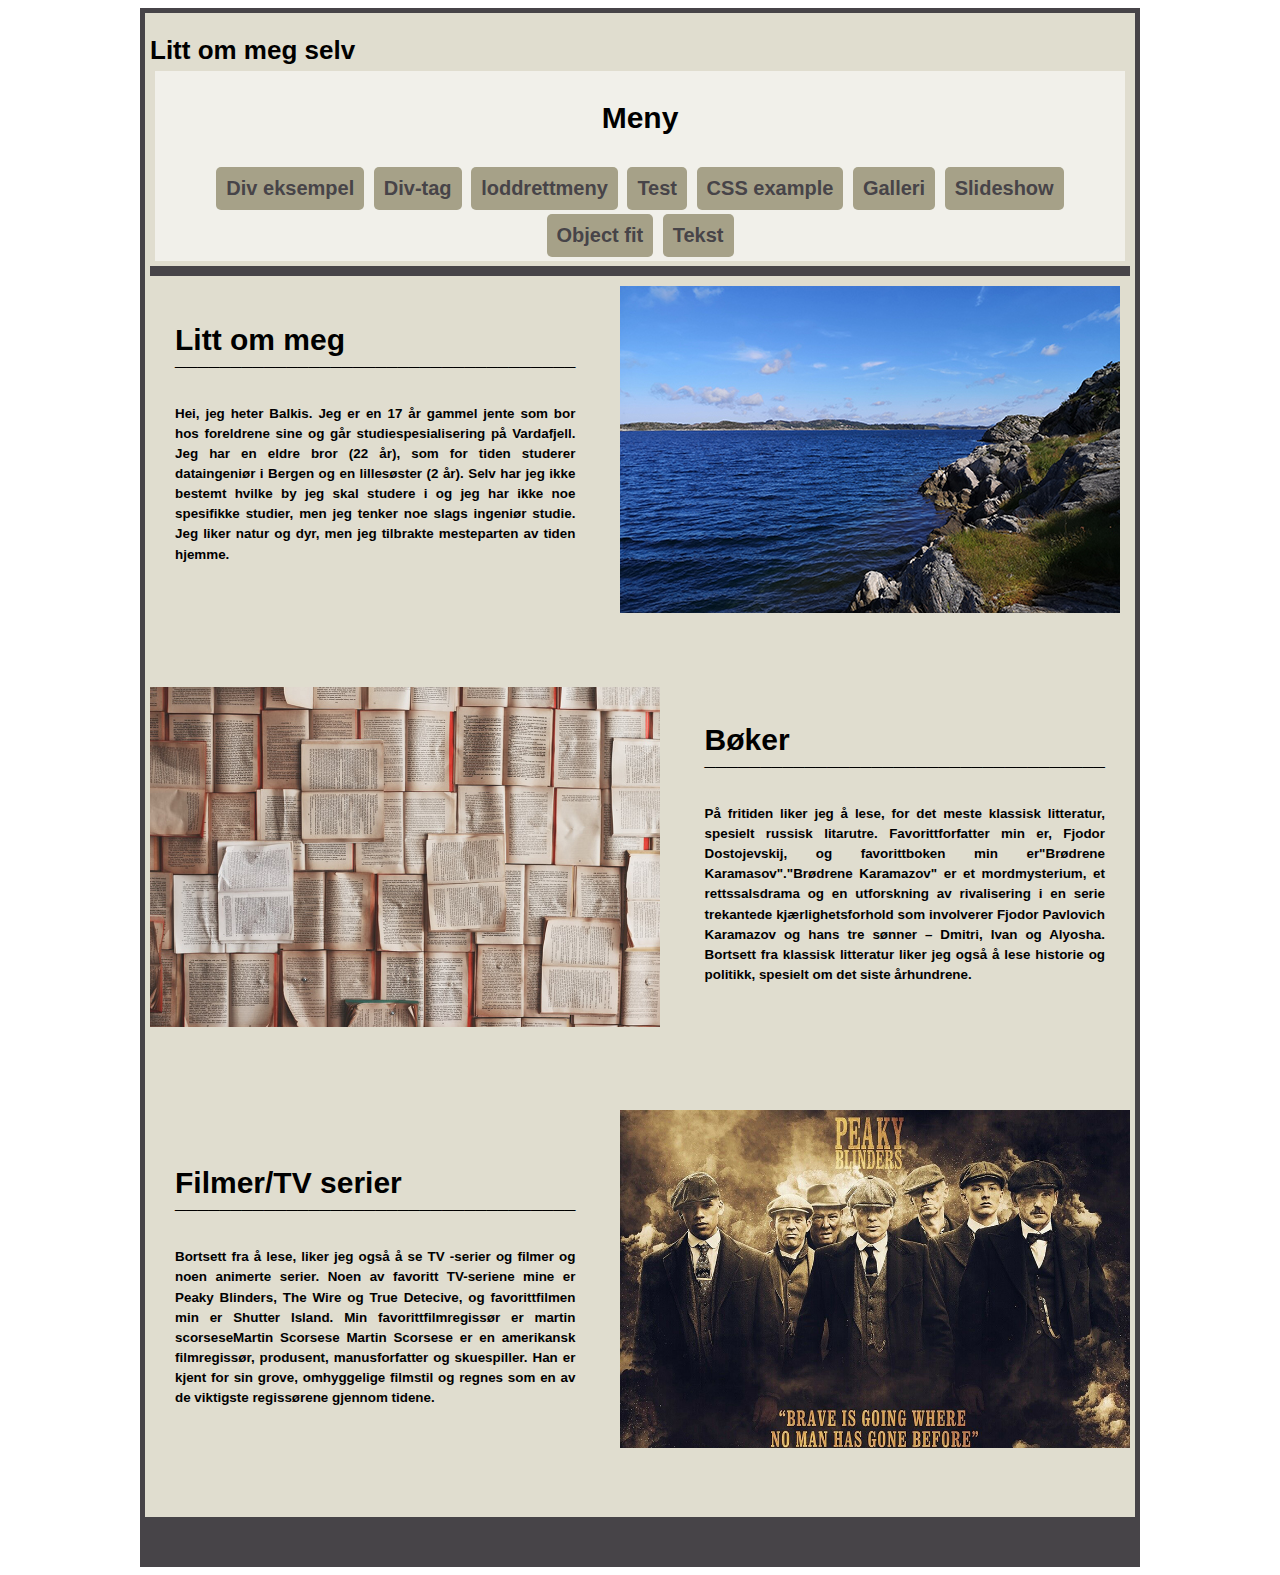
==== commit ece0504b: "Update index.html" ====
--- a/index.html
+++ b/index.html
@@ -15,7 +15,6 @@
            <li><a href="Flex nettsted/HTML/Index.html">Div-tag</a></li>
            <li><a href="Flex nettsted/HTML/loddrettmeny.html">loddrettmeny</a></li>
            <li><a href="Flex nettsted/HTML/Test.html">Test</a></li>
-           <li><a href="Flex_box_test/HTML/flex_box.html">Flex box</a></li>
            <li><a href="HTML_Example/CSS_class_31August.html">CSS example</a></li>
            <li><a href="Image-Gallery/HTML/Image_gallery.html">Galleri</a></li>
            <li><a href="Image-Gallery/HTML/Slideshow.html">Slideshow</a></li>
